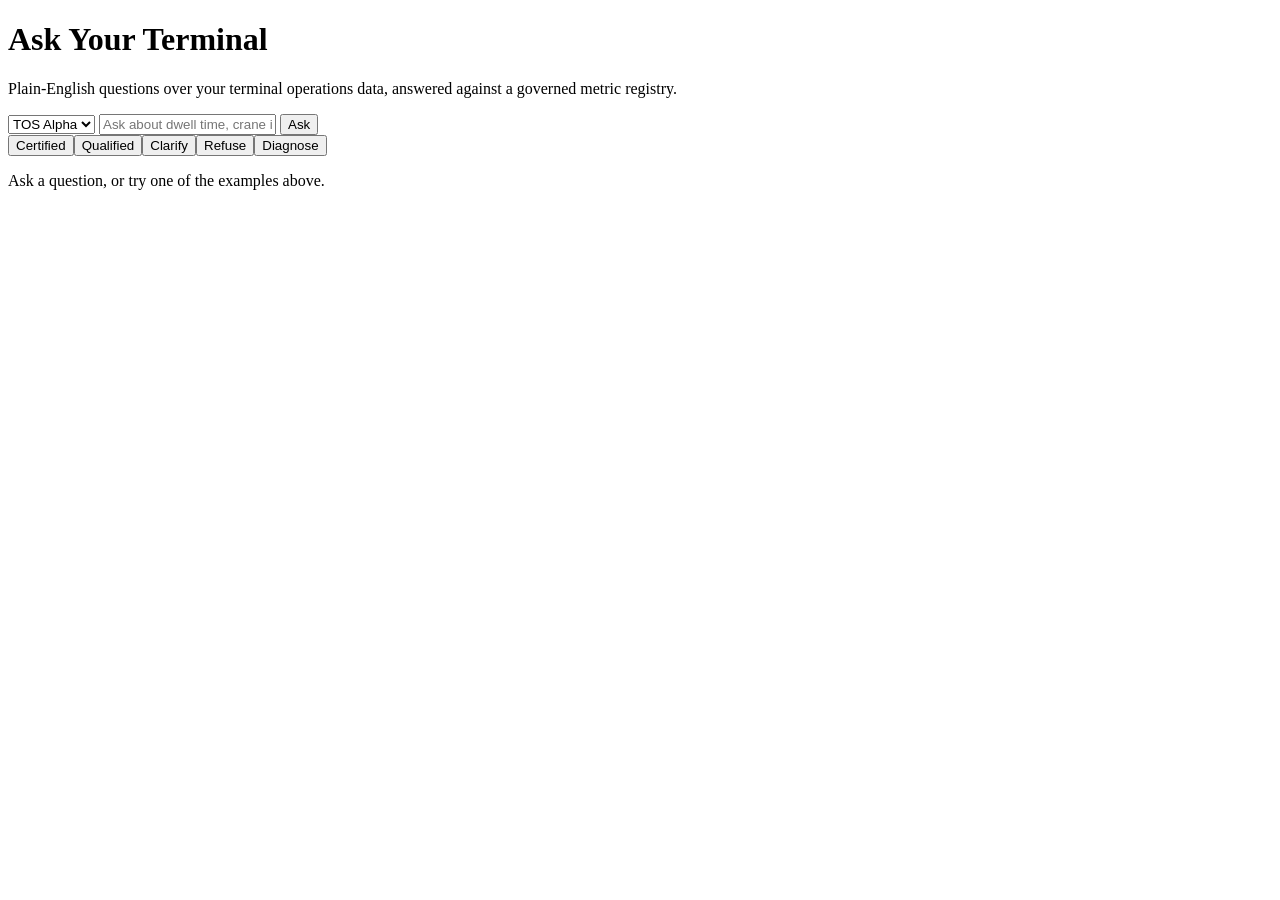
==== web/index.html @ 97e8acdb "Add FastAPI answer-card surface and demo wiring POST /ask runs sanitize, extract, compile, execute, " ====
<!doctype html>
<html lang="en">
<head>
<meta charset="utf-8">
<title>Ask Your Terminal</title>
<link rel="stylesheet" href="/static/app.css">
</head>
<body>
<header>
  <h1>Ask Your Terminal</h1>
  <p>Plain-English questions over your terminal operations data, answered against a governed metric registry.</p>
</header>
<main>
  <div class="ask-row">
    <select id="client">
      <option value="demo-alpha">TOS Alpha</option>
      <option value="demo-beta">TOS Beta</option>
    </select>
    <input type="text" id="question" placeholder="Ask about dwell time, crane idle %, gate turnaround...">
    <button id="ask">Ask</button>
  </div>

  <div class="examples" id="examples"></div>

  <div id="card" class="card">
    <p class="empty">Ask a question, or try one of the examples above.</p>
  </div>
</main>

<script>
const EXAMPLES = [
  { label: "Certified", client: "demo-alpha", q: "What was our average container dwell time in week 3?" },
  { label: "Qualified", client: "demo-alpha", q: "what was dwell time in week 7" },
  { label: "Clarify", client: "demo-alpha", q: "best berth?" },
  { label: "Refuse", client: "demo-alpha", q: "why is Rotterdam slow" },
  { label: "Diagnose", client: "demo-beta", q: "Why did dwell time change in week 5?" },
];

const exampleBar = document.getElementById("examples");
for (const ex of EXAMPLES) {
  const btn = document.createElement("button");
  btn.textContent = ex.label;
  btn.onclick = () => {
    document.getElementById("client").value = ex.client;
    document.getElementById("question").value = ex.q;
    ask();
  };
  exampleBar.appendChild(btn);
}

let lastAnswerId = null;

function fireEvent(kind, extra) {
  fetch("/event", {
    method: "POST",
    headers: { "Content-Type": "application/json" },
    body: JSON.stringify({ answer_id: lastAnswerId, interaction_kind: kind, extra: extra || {} }),
  });
}

function rowsTable(columns, rows) {
  if (!rows || !rows.length) return "";
  const head = columns.map(c => `<th>${c}</th>`).join("");
  const body = rows.map(r => `<tr>${r.map(v => `<td>${v}</td>`).join("")}</tr>`).join("");
  return `<table class="rows"><thead><tr>${head}</tr></thead><tbody>${body}</tbody></table>`;
}

function diagnoseBlock(d) {
  if (!d) return "";
  let html = `<p class="meta">base: ${d.base_value.toFixed(2)} &rarr; comparison: ${d.comparison_value.toFixed(2)} (delta ${d.total_delta.toFixed(2)})</p>`;
  html += `<p class="meta">reality check: ${d.reality_check.is_artefact ? "ARTEFACT" : "real"} &mdash; ${d.reality_check.reason}</p>`;
  for (const dim of d.dimensions) {
    html += `<h2>By ${dim.dimension}</h2><table class="rows"><thead><tr><th>level</th><th>delta</th><th>share</th></tr></thead><tbody>`;
    for (const c of dim.contributions) {
      html += `<tr><td>${c.level}</td><td>${c.numerator_delta.toFixed(2)}</td><td>${c.share !== null ? (c.share * 100).toFixed(1) + "%" : "-"}</td></tr>`;
    }
    html += `</tbody></table><p class="meta">unexplained remainder: ${dim.unexplained_remainder.toFixed(2)}</p>`;
  }
  html += `<div class="narration">${d.narration}</div>`;
  return html;
}

function render(a) {
  lastAnswerId = a.answer_id;
  const card = document.getElementById("card");
  const reasons = (a.reasons || []).map(r => `<li>${r}</li>`).join("");

  let body = `<span class="badge badge-${a.grade}">${a.grade}</span>`;
  if (a.definition) body += `<h2>${a.restatement || ""}</h2><p class="meta">${a.definition}</p>`;
  if (a.as_of) body += `<p class="meta">as of: ${a.as_of}</p>`;
  if (a.completeness_pct !== undefined) body += `<p class="meta">completeness: ${a.completeness_pct}%</p>`;
  if (a.clarify) body += `<p>${a.clarify}</p>`;
  body += `<ul class="reasons">${reasons}</ul>`;
  body += rowsTable(a.columns, a.rows);
  body += diagnoseBlock(a.diagnose);
  if (a.cache_tier) body += `<p class="meta">served from cache: ${a.cache_tier}</p>`;

  if (a.sql) {
    body += `<pre class="sql" id="sql-block">${a.sql}\n-- params: ${JSON.stringify(a.params)}</pre>`;
  }

  body += `<div class="actions">`;
  if (a.sql) body += `<button id="reveal">Reveal SQL</button>`;
  body += `<button id="export">Export</button>`;
  body += `<button id="copy">Copy answer</button>`;
  body += `<button id="flag">Grade looks wrong</button>`;
  body += `</div>`;

  if (a.grade === "CERTIFIED") {
    body += `<div class="nudge"><span>Did this change what you did?</span><span>
      <button id="changed-yes">Yes</button> <button id="changed-no">No</button></span></div>`;
  }

  card.innerHTML = body;

  const revealBtn = document.getElementById("reveal");
  if (revealBtn) revealBtn.onclick = () => {
    const block = document.getElementById("sql-block");
    block.style.display = block.style.display === "block" ? "none" : "block";
    fireEvent("reveal_sql");
  };
  document.getElementById("export").onclick = () => {
    const blob = new Blob([JSON.stringify(a, null, 2)], { type: "application/json" });
    const url = URL.createObjectURL(blob);
    const link = document.createElement("a");
    link.href = url;
    link.download = `${a.answer_id}.json`;
    link.click();
    fireEvent("export_csv");
  };
  document.getElementById("copy").onclick = () => {
    navigator.clipboard.writeText(JSON.stringify(a, null, 2));
    fireEvent("copy_answer");
  };
  document.getElementById("flag").onclick = (e) => {
    e.target.classList.add("flagged");
    e.target.textContent = "Flagged";
    fireEvent("flag_incorrect_grade");
  };
  const yes = document.getElementById("changed-yes");
  if (yes) yes.onclick = () => fireEvent("changed_what_i_did", { answer: "yes" });
  const no = document.getElementById("changed-no");
  if (no) no.onclick = () => fireEvent("changed_what_i_did", { answer: "no" });
  if (a.clarify) fireEvent("answered_clarify");
}

async function ask() {
  const question = document.getElementById("question").value.trim();
  if (!question) return;
  const session_token = document.getElementById("client").value;
  const card = document.getElementById("card");
  card.innerHTML = `<p class="empty">Asking...</p>`;
  const res = await fetch("/ask", {
    method: "POST",
    headers: { "Content-Type": "application/json" },
    body: JSON.stringify({ question, session_token }),
  });
  const data = await res.json();
  render(data);
}

document.getElementById("ask").onclick = ask;
document.getElementById("question").addEventListener("keydown", (e) => {
  if (e.key === "Enter") ask();
});
</script>
</body>
</html>
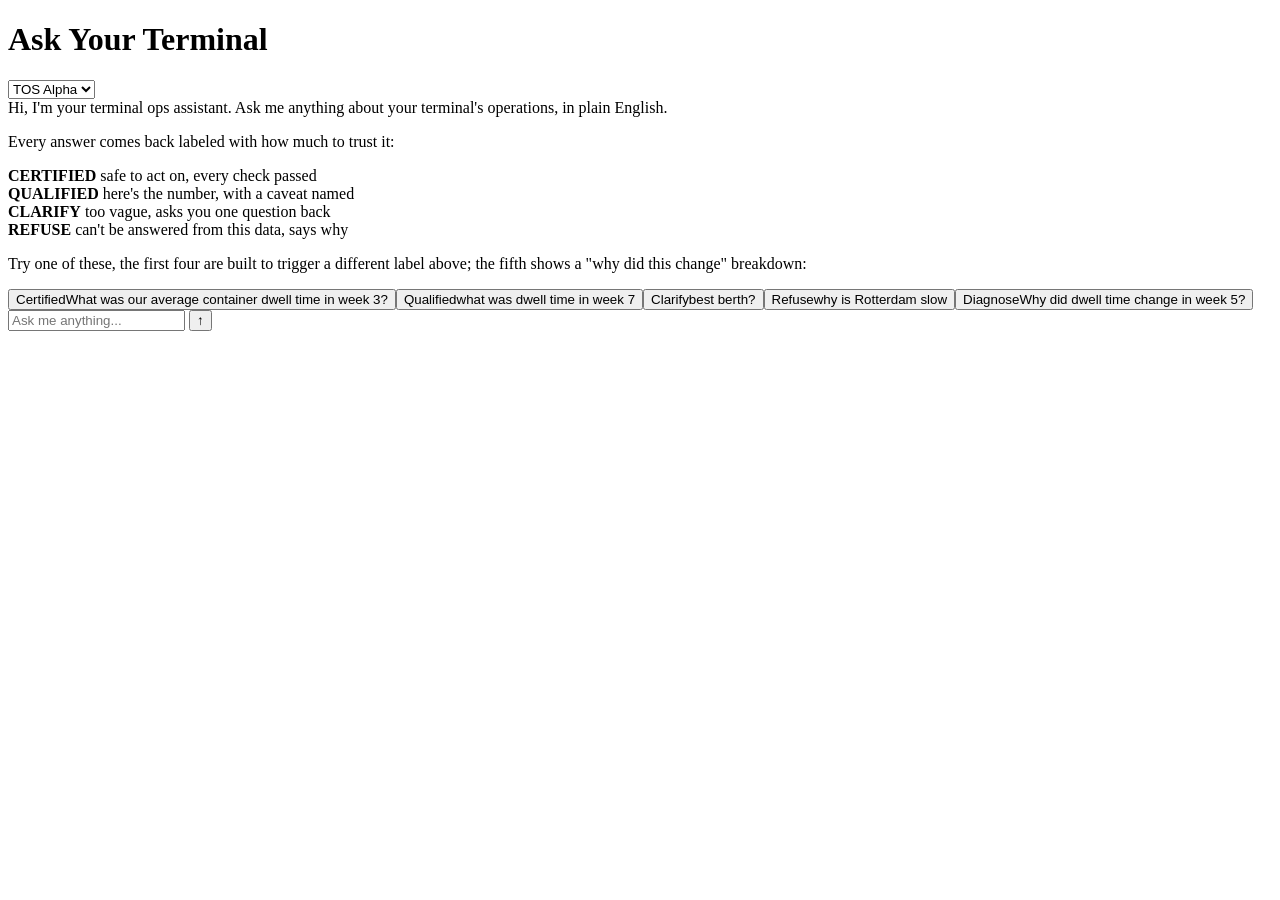
==== commit d2973efb: "Redesign the answer UI as a chat thread and fix cost tracking Restructures web/index.html and web/ap" ====
--- a/web/index.html
+++ b/web/index.html
@@ -2,59 +2,71 @@
 <html lang="en">
 <head>
 <meta charset="utf-8">
+<meta name="viewport" content="width=device-width, initial-scale=1">
 <title>Ask Your Terminal</title>
-<link rel="stylesheet" href="/static/app.css">
+<link rel="stylesheet" href="/static/app.css?v=10">
 </head>
 <body>
 <header>
   <h1>Ask Your Terminal</h1>
-  <p>Plain-English questions over your terminal operations data, answered against a governed metric registry.</p>
+  <select id="client">
+    <option value="demo-alpha">TOS Alpha</option>
+    <option value="demo-beta">TOS Beta</option>
+  </select>
 </header>
-<main>
-  <div class="ask-row">
-    <select id="client">
-      <option value="demo-alpha">TOS Alpha</option>
-      <option value="demo-beta">TOS Beta</option>
-    </select>
-    <input type="text" id="question" placeholder="Ask about dwell time, crane idle %, gate turnaround...">
-    <button id="ask">Ask</button>
+
+<div class="thread" id="thread">
+  <div class="msg-bot">Hi, I'm your terminal ops assistant. Ask me anything about your terminal's operations, in plain English.</div>
+
+  <div class="legend">
+    <p class="legend-title">Every answer comes back labeled with how much to trust it:</p>
+    <div class="legend-row is-CERTIFIED"><strong>CERTIFIED</strong> safe to act on, every check passed</div>
+    <div class="legend-row is-QUALIFIED"><strong>QUALIFIED</strong> here's the number, with a caveat named</div>
+    <div class="legend-row is-CLARIFY"><strong>CLARIFY</strong> too vague, asks you one question back</div>
+    <div class="legend-row is-REFUSE"><strong>REFUSE</strong> can't be answered from this data, says why</div>
   </div>
 
+  <p class="examples-caption">Try one of these, the first four are built to trigger a different label above; the fifth shows a "why did this change" breakdown:</p>
   <div class="examples" id="examples"></div>
-
-  <div id="card" class="card">
-    <p class="empty">Ask a question, or try one of the examples above.</p>
-  </div>
-</main>
+</div>
+
+<div class="composer">
+  <input type="text" id="question" placeholder="Ask me anything...">
+  <button id="ask" aria-label="Send">&uarr;</button>
+</div>
 
 <script>
+// expectGrade mirrors evals/traps.jsonl (the same fixture make evals checks against) plus the
+// documented design intent for the certified/diagnose cases, which aren't in traps.jsonl.
 const EXAMPLES = [
-  { label: "Certified", client: "demo-alpha", q: "What was our average container dwell time in week 3?" },
-  { label: "Qualified", client: "demo-alpha", q: "what was dwell time in week 7" },
-  { label: "Clarify", client: "demo-alpha", q: "best berth?" },
-  { label: "Refuse", client: "demo-alpha", q: "why is Rotterdam slow" },
-  { label: "Diagnose", client: "demo-beta", q: "Why did dwell time change in week 5?" },
+  { label: "Certified", client: "demo-alpha", q: "What was our average container dwell time in week 3?", expectGrade: "CERTIFIED" },
+  { label: "Qualified", client: "demo-alpha", q: "what was dwell time in week 7", expectGrade: "QUALIFIED" },
+  { label: "Clarify", client: "demo-alpha", q: "best berth?", expectGrade: "CLARIFY" },
+  { label: "Refuse", client: "demo-alpha", q: "why is Rotterdam slow", expectGrade: "REFUSE" },
+  // diagnose isn't checked by grade in the real eval suite; it's checked by intent match
+  // (op/metric/time_window) against evals/gold_intents.jsonl, this mirrors that fixture.
+  { label: "Diagnose", client: "demo-beta", q: "Why did dwell time change in week 5?", expectGrade: null,
+    expectIntent: { metric: "dwell_time", time_window: "week 5" } },
 ];
 
 const exampleBar = document.getElementById("examples");
 for (const ex of EXAMPLES) {
   const btn = document.createElement("button");
-  btn.textContent = ex.label;
+  btn.className = "chip";
+  btn.innerHTML = `<span class="chip-tag chip-tag-${ex.label}">${ex.label}</span>${ex.q}`;
   btn.onclick = () => {
     document.getElementById("client").value = ex.client;
     document.getElementById("question").value = ex.q;
-    ask();
+    ask(ex.expectGrade, ex.expectIntent);
   };
   exampleBar.appendChild(btn);
 }
 
-let lastAnswerId = null;
-
-function fireEvent(kind, extra) {
+function fireEvent(answerId, kind, extra) {
   fetch("/event", {
     method: "POST",
     headers: { "Content-Type": "application/json" },
-    body: JSON.stringify({ answer_id: lastAnswerId, interaction_kind: kind, extra: extra || {} }),
+    body: JSON.stringify({ answer_id: answerId, interaction_kind: kind, extra: extra || {} }),
   });
 }
 
@@ -63,6 +75,39 @@
   const head = columns.map(c => `<th>${c}</th>`).join("");
   const body = rows.map(r => `<tr>${r.map(v => `<td>${v}</td>`).join("")}</tr>`).join("");
   return `<table class="rows"><thead><tr>${head}</tr></thead><tbody>${body}</tbody></table>`;
+}
+
+function escapeHtml(s) {
+  return s.replace(/&/g, "&amp;").replace(/</g, "&lt;").replace(/>/g, "&gt;");
+}
+
+// Minimal markdown renderer for narrate.py's evidence-block prose: headers, bold, bullet lists.
+// Not a general-purpose parser; matches the fixed shape core/narrate.py actually produces.
+function mdToHtml(md) {
+  const lines = md.trim().split("\n");
+  let html = "";
+  let inList = false;
+  for (let line of lines) {
+    line = line.trim();
+    if (!line) continue;
+    line = escapeHtml(line).replace(/\*\*(.+?)\*\*/g, "<strong>$1</strong>");
+    const headerMatch = line.match(/^(#{1,3})\s+(.*)/);
+    if (headerMatch) {
+      if (inList) { html += "</ul>"; inList = false; }
+      const level = headerMatch[1].length === 1 ? "h3" : "h4";
+      html += `<${level}>${headerMatch[2]}</${level}>`;
+      continue;
+    }
+    if (line.startsWith("- ")) {
+      if (!inList) { html += "<ul>"; inList = true; }
+      html += `<li>${line.slice(2)}</li>`;
+      continue;
+    }
+    if (inList) { html += "</ul>"; inList = false; }
+    html += `<p>${line}</p>`;
+  }
+  if (inList) html += "</ul>";
+  return html;
 }
 
 function diagnoseBlock(d) {
@@ -76,21 +121,38 @@
     }
     html += `</tbody></table><p class="meta">unexplained remainder: ${dim.unexplained_remainder.toFixed(2)}</p>`;
   }
-  html += `<div class="narration">${d.narration}</div>`;
+  html += `<div class="narration">${mdToHtml(d.narration)}</div>`;
   return html;
 }
 
-function render(a) {
-  lastAnswerId = a.answer_id;
-  const card = document.getElementById("card");
+function render(a, card, expectGrade, expectIntent) {
   const reasons = (a.reasons || []).map(r => `<li>${r}</li>`).join("");
 
   let body = `<span class="badge badge-${a.grade}">${a.grade}</span>`;
+  if (expectGrade) {
+    const pass = a.grade === expectGrade;
+    body += `<div class="eval-check ${pass ? "eval-pass" : "eval-fail"}">
+      ${pass ? "✓" : "✗"} live eval check: this question is expected to grade <strong>${expectGrade}</strong>, got <strong>${a.grade}</strong>
+    </div>`;
+  }
+  if (expectIntent) {
+    const restated = a.restatement || "";
+    const pass = restated.includes(expectIntent.metric) && restated.includes(expectIntent.time_window);
+    body += `<div class="eval-check ${pass ? "eval-pass" : "eval-fail"}">
+      ${pass ? "✓" : "✗"} live eval check: this question is expected to extract metric <strong>${expectIntent.metric}</strong>,
+      window <strong>${expectIntent.time_window}</strong> (evals/gold_intents.jsonl) &mdash; restated as "${restated}"
+    </div>`;
+  }
   if (a.definition) body += `<h2>${a.restatement || ""}</h2><p class="meta">${a.definition}</p>`;
   if (a.as_of) body += `<p class="meta">as of: ${a.as_of}</p>`;
   if (a.completeness_pct !== undefined) body += `<p class="meta">completeness: ${a.completeness_pct}%</p>`;
   if (a.clarify) body += `<p>${a.clarify}</p>`;
-  body += `<ul class="reasons">${reasons}</ul>`;
+  // grade.py encodes CLARIFY/REFUSE reasons as a restatement of the message already shown
+  // above ("underspecified: ..." / "refused by ...: ..."); only CERTIFIED/QUALIFIED reasons
+  // are genuinely new information (distinct check names), so only show the list there.
+  if (a.grade === "CERTIFIED" || a.grade === "QUALIFIED") {
+    body += `<ul class="reasons">${reasons}</ul>`;
+  }
   body += rowsTable(a.columns, a.rows);
   body += diagnoseBlock(a.diagnose);
   if (a.cache_tier) body += `<p class="meta">served from cache: ${a.cache_tier}</p>`;
@@ -100,66 +162,81 @@
   }
 
   body += `<div class="actions">`;
-  if (a.sql) body += `<button id="reveal">Reveal SQL</button>`;
-  body += `<button id="export">Export</button>`;
-  body += `<button id="copy">Copy answer</button>`;
-  body += `<button id="flag">Grade looks wrong</button>`;
+  if (a.sql) body += `<button class="reveal">Reveal SQL</button>`;
+  body += `<button class="export">Export</button>`;
+  body += `<button class="copy">Copy answer</button>`;
+  body += `<button class="flag">Grade looks wrong</button>`;
   body += `</div>`;
 
   if (a.grade === "CERTIFIED") {
     body += `<div class="nudge"><span>Did this change what you did?</span><span>
-      <button id="changed-yes">Yes</button> <button id="changed-no">No</button></span></div>`;
+      <button class="changed-yes">Yes</button> <button class="changed-no">No</button></span></div>`;
   }
 
   card.innerHTML = body;
 
-  const revealBtn = document.getElementById("reveal");
+  const revealBtn = card.querySelector(".reveal");
   if (revealBtn) revealBtn.onclick = () => {
-    const block = document.getElementById("sql-block");
+    const block = card.querySelector("#sql-block");
     block.style.display = block.style.display === "block" ? "none" : "block";
-    fireEvent("reveal_sql");
-  };
-  document.getElementById("export").onclick = () => {
+    fireEvent(a.answer_id, "reveal_sql");
+  };
+  card.querySelector(".export").onclick = () => {
     const blob = new Blob([JSON.stringify(a, null, 2)], { type: "application/json" });
     const url = URL.createObjectURL(blob);
     const link = document.createElement("a");
     link.href = url;
     link.download = `${a.answer_id}.json`;
     link.click();
-    fireEvent("export_csv");
-  };
-  document.getElementById("copy").onclick = () => {
+    fireEvent(a.answer_id, "export_csv");
+  };
+  card.querySelector(".copy").onclick = () => {
     navigator.clipboard.writeText(JSON.stringify(a, null, 2));
-    fireEvent("copy_answer");
-  };
-  document.getElementById("flag").onclick = (e) => {
+    fireEvent(a.answer_id, "copy_answer");
+  };
+  card.querySelector(".flag").onclick = (e) => {
     e.target.classList.add("flagged");
     e.target.textContent = "Flagged";
-    fireEvent("flag_incorrect_grade");
-  };
-  const yes = document.getElementById("changed-yes");
-  if (yes) yes.onclick = () => fireEvent("changed_what_i_did", { answer: "yes" });
-  const no = document.getElementById("changed-no");
-  if (no) no.onclick = () => fireEvent("changed_what_i_did", { answer: "no" });
-  if (a.clarify) fireEvent("answered_clarify");
-}
-
-async function ask() {
-  const question = document.getElementById("question").value.trim();
+    fireEvent(a.answer_id, "flag_incorrect_grade");
+  };
+  const yes = card.querySelector(".changed-yes");
+  if (yes) yes.onclick = () => fireEvent(a.answer_id, "changed_what_i_did", { answer: "yes" });
+  const no = card.querySelector(".changed-no");
+  if (no) no.onclick = () => fireEvent(a.answer_id, "changed_what_i_did", { answer: "no" });
+  if (a.clarify) fireEvent(a.answer_id, "answered_clarify");
+}
+
+const thread = document.getElementById("thread");
+
+function addBubble(className, html) {
+  const bubble = document.createElement("div");
+  bubble.className = className;
+  bubble.innerHTML = html;
+  thread.appendChild(bubble);
+  thread.scrollTop = thread.scrollHeight;
+  return bubble;
+}
+
+async function ask(expectGrade, expectIntent) {
+  const questionInput = document.getElementById("question");
+  const question = questionInput.value.trim();
   if (!question) return;
   const session_token = document.getElementById("client").value;
-  const card = document.getElementById("card");
-  card.innerHTML = `<p class="empty">Asking...</p>`;
+  questionInput.value = "";
+
+  addBubble("msg-user", question);
+  const card = addBubble("msg-bot card", `<p class="empty">Asking...</p>`);
+
   const res = await fetch("/ask", {
     method: "POST",
     headers: { "Content-Type": "application/json" },
     body: JSON.stringify({ question, session_token }),
   });
   const data = await res.json();
-  render(data);
-}
-
-document.getElementById("ask").onclick = ask;
+  render(data, card, expectGrade, expectIntent);
+}
+
+document.getElementById("ask").onclick = () => ask();
 document.getElementById("question").addEventListener("keydown", (e) => {
   if (e.key === "Enter") ask();
 });
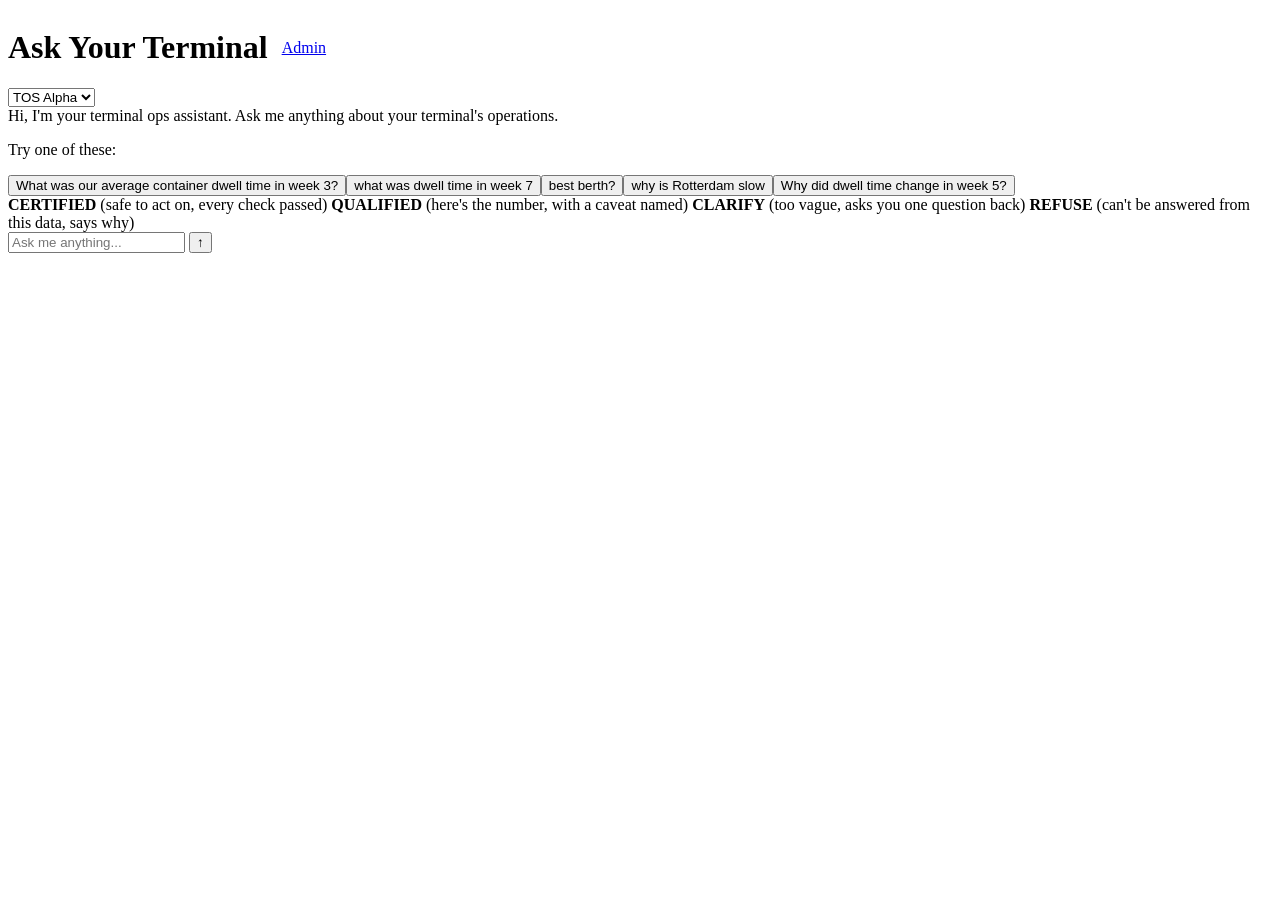
==== commit 5dd6b3f8: "Add an admin dashboard and restyle the app to match AYBI's brand The admin page (web/admin.html) rea" ====
--- a/web/index.html
+++ b/web/index.html
@@ -4,11 +4,14 @@
 <meta charset="utf-8">
 <meta name="viewport" content="width=device-width, initial-scale=1">
 <title>Ask Your Terminal</title>
-<link rel="stylesheet" href="/static/app.css?v=10">
+<link rel="stylesheet" href="/static/app.css?v=13">
 </head>
 <body>
 <header>
-  <h1>Ask Your Terminal</h1>
+  <div style="display:flex;align-items:center;gap:14px;">
+    <h1><span class="logo-dot"></span>Ask Your Terminal</h1>
+    <a href="/admin" class="nav-link">Admin</a>
+  </div>
   <select id="client">
     <option value="demo-alpha">TOS Alpha</option>
     <option value="demo-beta">TOS Beta</option>
@@ -16,18 +19,17 @@
 </header>
 
 <div class="thread" id="thread">
-  <div class="msg-bot">Hi, I'm your terminal ops assistant. Ask me anything about your terminal's operations, in plain English.</div>
-
-  <div class="legend">
-    <p class="legend-title">Every answer comes back labeled with how much to trust it:</p>
-    <div class="legend-row is-CERTIFIED"><strong>CERTIFIED</strong> safe to act on, every check passed</div>
-    <div class="legend-row is-QUALIFIED"><strong>QUALIFIED</strong> here's the number, with a caveat named</div>
-    <div class="legend-row is-CLARIFY"><strong>CLARIFY</strong> too vague, asks you one question back</div>
-    <div class="legend-row is-REFUSE"><strong>REFUSE</strong> can't be answered from this data, says why</div>
-  </div>
-
-  <p class="examples-caption">Try one of these, the first four are built to trigger a different label above; the fifth shows a "why did this change" breakdown:</p>
+  <div class="msg-bot">Hi, I'm your terminal ops assistant. Ask me anything about your terminal's operations.</div>
+
+  <p class="examples-caption">Try one of these:</p>
   <div class="examples" id="examples"></div>
+</div>
+
+<div class="legend-strip">
+  <span class="is-CERTIFIED"><strong>CERTIFIED</strong> (safe to act on, every check passed)</span>
+  <span class="is-QUALIFIED"><strong>QUALIFIED</strong> (here's the number, with a caveat named)</span>
+  <span class="is-CLARIFY"><strong>CLARIFY</strong> (too vague, asks you one question back)</span>
+  <span class="is-REFUSE"><strong>REFUSE</strong> (can't be answered from this data, says why)</span>
 </div>
 
 <div class="composer">
@@ -53,7 +55,7 @@
 for (const ex of EXAMPLES) {
   const btn = document.createElement("button");
   btn.className = "chip";
-  btn.innerHTML = `<span class="chip-tag chip-tag-${ex.label}">${ex.label}</span>${ex.q}`;
+  btn.textContent = ex.q;
   btn.onclick = () => {
     document.getElementById("client").value = ex.client;
     document.getElementById("question").value = ex.q;
@@ -169,7 +171,7 @@
   body += `</div>`;
 
   if (a.grade === "CERTIFIED") {
-    body += `<div class="nudge"><span>Did this change what you did?</span><span>
+    body += `<div class="nudge"><span>Will you act on this number?</span><span>
       <button class="changed-yes">Yes</button> <button class="changed-no">No</button></span></div>`;
   }
 
@@ -199,10 +201,15 @@
     e.target.textContent = "Flagged";
     fireEvent(a.answer_id, "flag_incorrect_grade");
   };
+  const nudge = card.querySelector(".nudge");
+  const recordAnswer = (answer) => {
+    fireEvent(a.answer_id, "changed_what_i_did", { answer });
+    nudge.innerHTML = `<span>Thanks, recorded.</span>`;
+  };
   const yes = card.querySelector(".changed-yes");
-  if (yes) yes.onclick = () => fireEvent(a.answer_id, "changed_what_i_did", { answer: "yes" });
+  if (yes) yes.onclick = () => recordAnswer("yes");
   const no = card.querySelector(".changed-no");
-  if (no) no.onclick = () => fireEvent(a.answer_id, "changed_what_i_did", { answer: "no" });
+  if (no) no.onclick = () => recordAnswer("no");
   if (a.clarify) fireEvent(a.answer_id, "answered_clarify");
 }
 
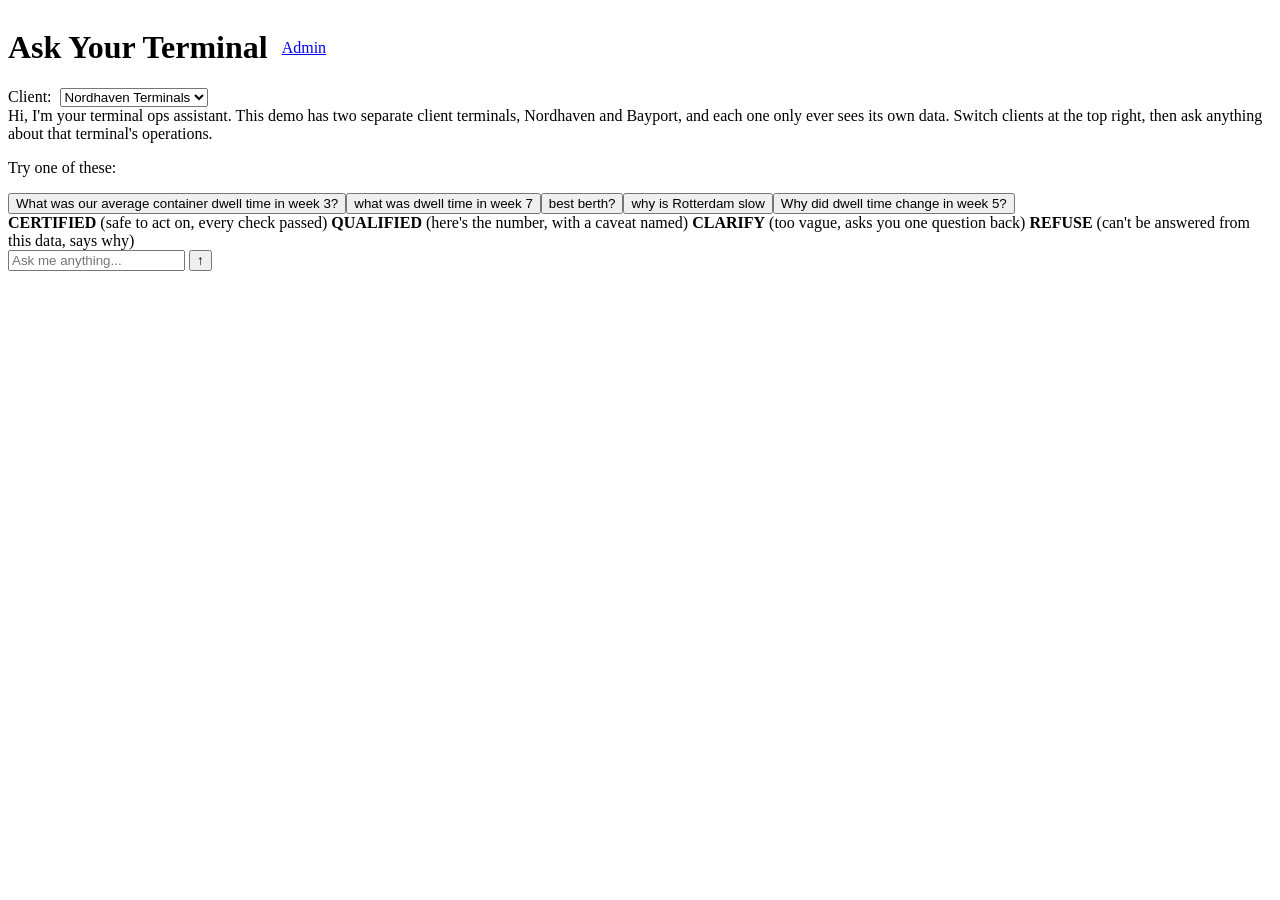
==== commit 57157f00: "Rename demo client labels so the dropdown is self explanatory Replaced TOS Alpha and TOS Beta with f" ====
--- a/web/index.html
+++ b/web/index.html
@@ -12,14 +12,19 @@
     <h1><span class="logo-dot"></span>Ask Your Terminal</h1>
     <a href="/admin" class="nav-link">Admin</a>
   </div>
-  <select id="client">
-    <option value="demo-alpha">TOS Alpha</option>
-    <option value="demo-beta">TOS Beta</option>
-  </select>
+  <div style="display:flex;align-items:center;gap:8px;">
+    <label for="client" class="client-label">Client:</label>
+    <select id="client">
+      <option value="demo-alpha">Nordhaven Terminals</option>
+      <option value="demo-beta">Bayport Terminals</option>
+    </select>
+  </div>
 </header>
 
 <div class="thread" id="thread">
-  <div class="msg-bot">Hi, I'm your terminal ops assistant. Ask me anything about your terminal's operations.</div>
+  <div class="msg-bot">Hi, I'm your terminal ops assistant. This demo has two separate client
+    terminals, Nordhaven and Bayport, and each one only ever sees its own data. Switch clients
+    at the top right, then ask anything about that terminal's operations.</div>
 
   <p class="examples-caption">Try one of these:</p>
   <div class="examples" id="examples"></div>
